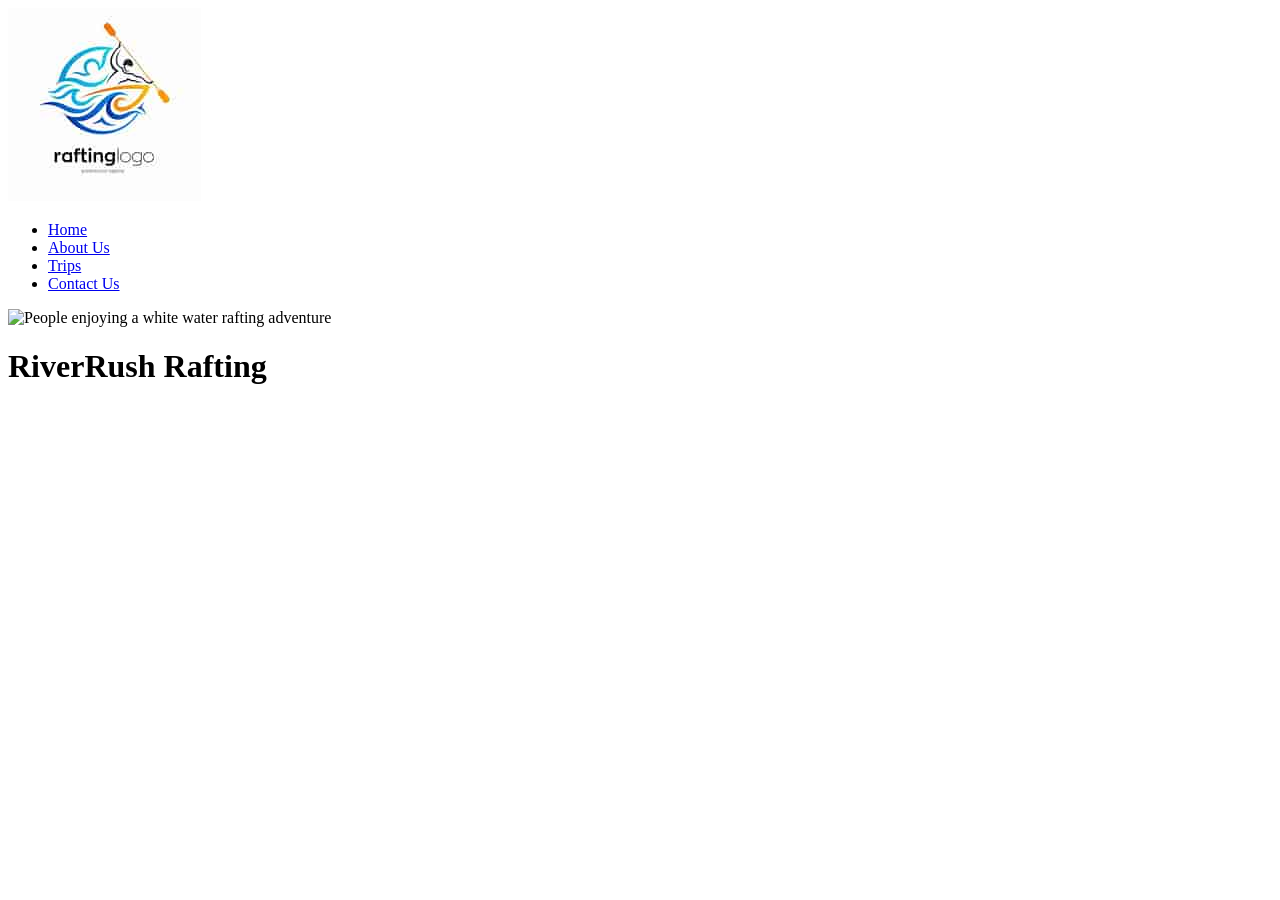
==== wwr/about.html @ 67f52243 "structure is complete" ====
<!DOCTYPE html>
<html lang="en">

<head>
    <meta charset="UTF-8">
    <meta name="viewport" content="width=device-width, initial-scale=1.0">
    <meta name="description" content="Discover RiverRush Rafting, your destination for exciting
    white water rafting, adventures, unforgettable, experiences,and amazing autdoor activities.">
    <meta <meta name="author" content="Ugbede Yakubu">
    <title>RiverRush Rafting|About us</title>
    <link rel="stylesheet" href="styles/rafting.css">
</head>

<body>
    <header>
        <img src="images/rafting_logo.jpg" alt="RiverRush Rafting Company Logo">
        <nav>
            <ul>
                <li>
                    <a href="index.html">Home</a>
                </li>
                <li>
                    <a href="about.html">About Us</a>
                </li>
                <li>
                    <a href="Trips.html">Trips</a>
                </li>
                <li>
                    <a href="contact.html">Contact Us</a>
                </li>
            </ul>
        </nav>

    </header>
    <main>
        <div class="hero">
            <img src="images/rafting-background.jpg" alt="People enjoying a white water 
            rafting adventure">
            <h1>
                RiverRush Rafting
            </h1>
        </div>
    </main>
    <footer></footer>
</body>

</html>
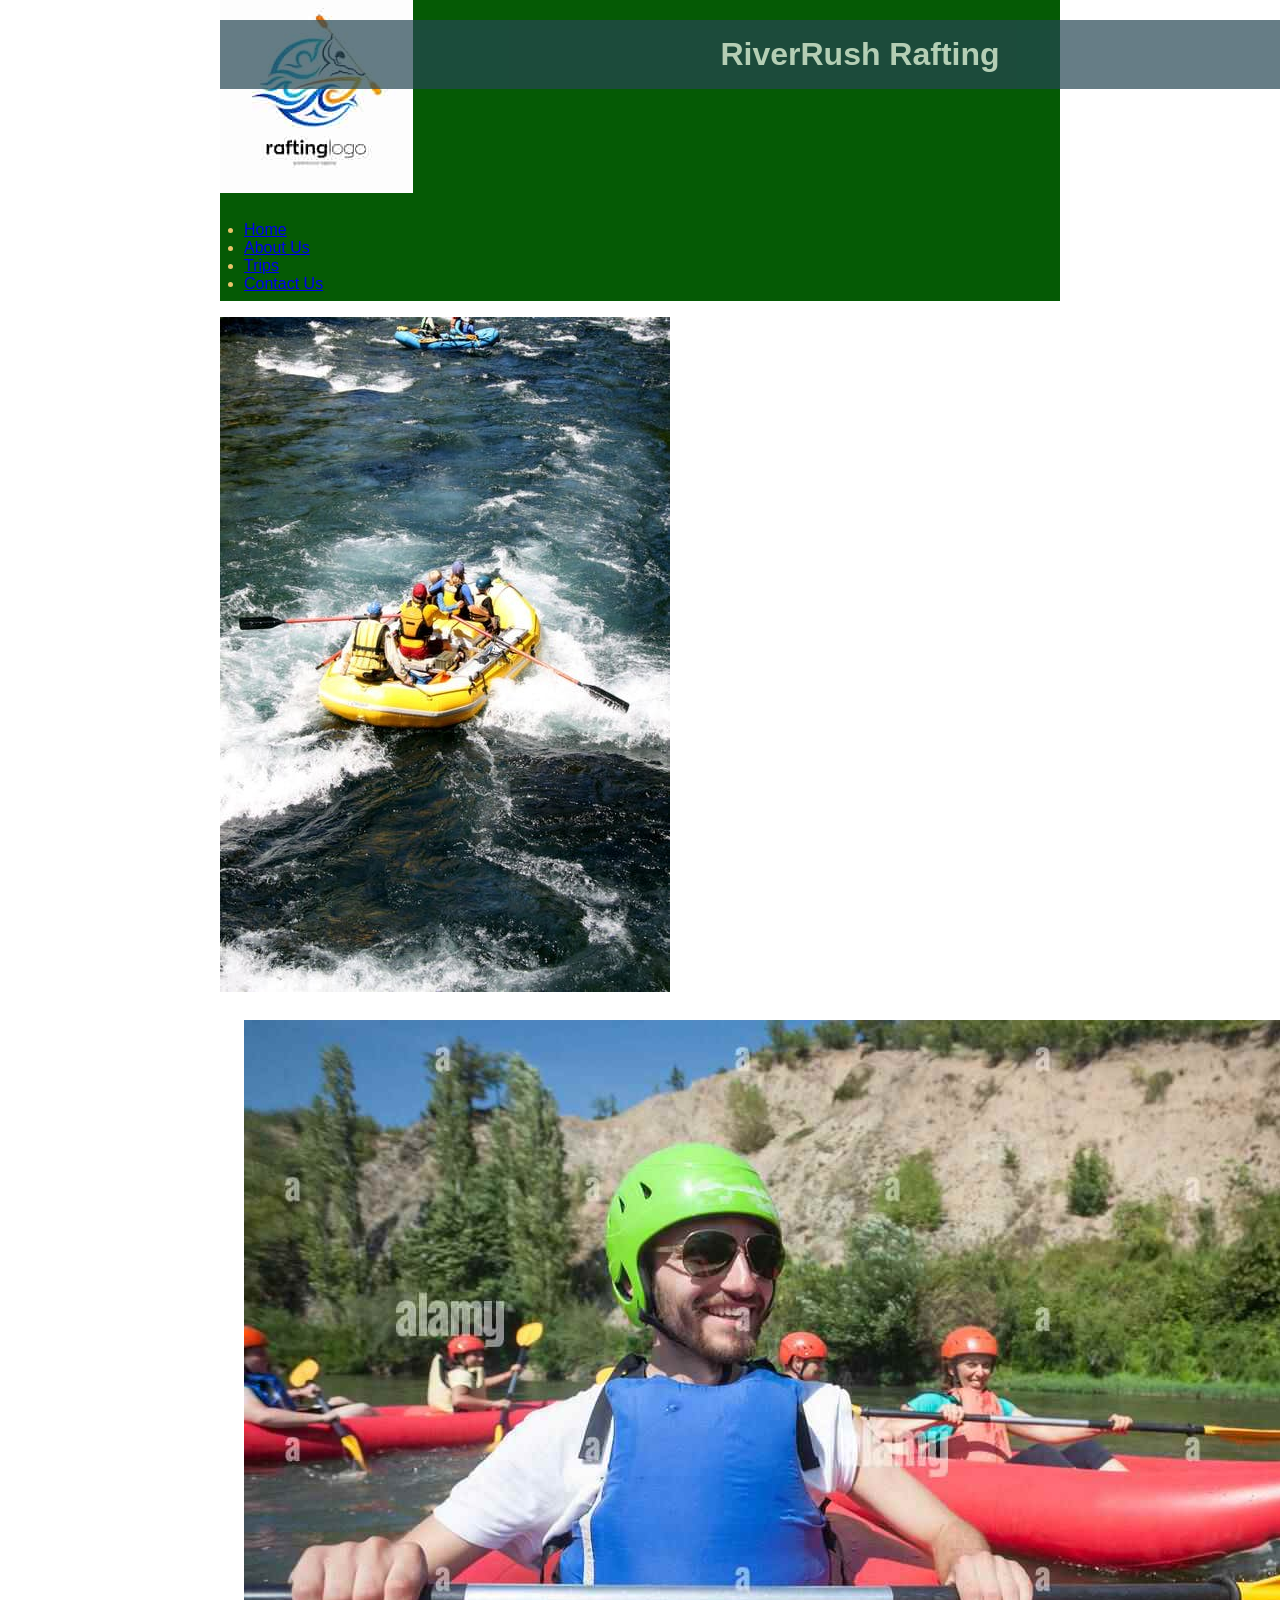
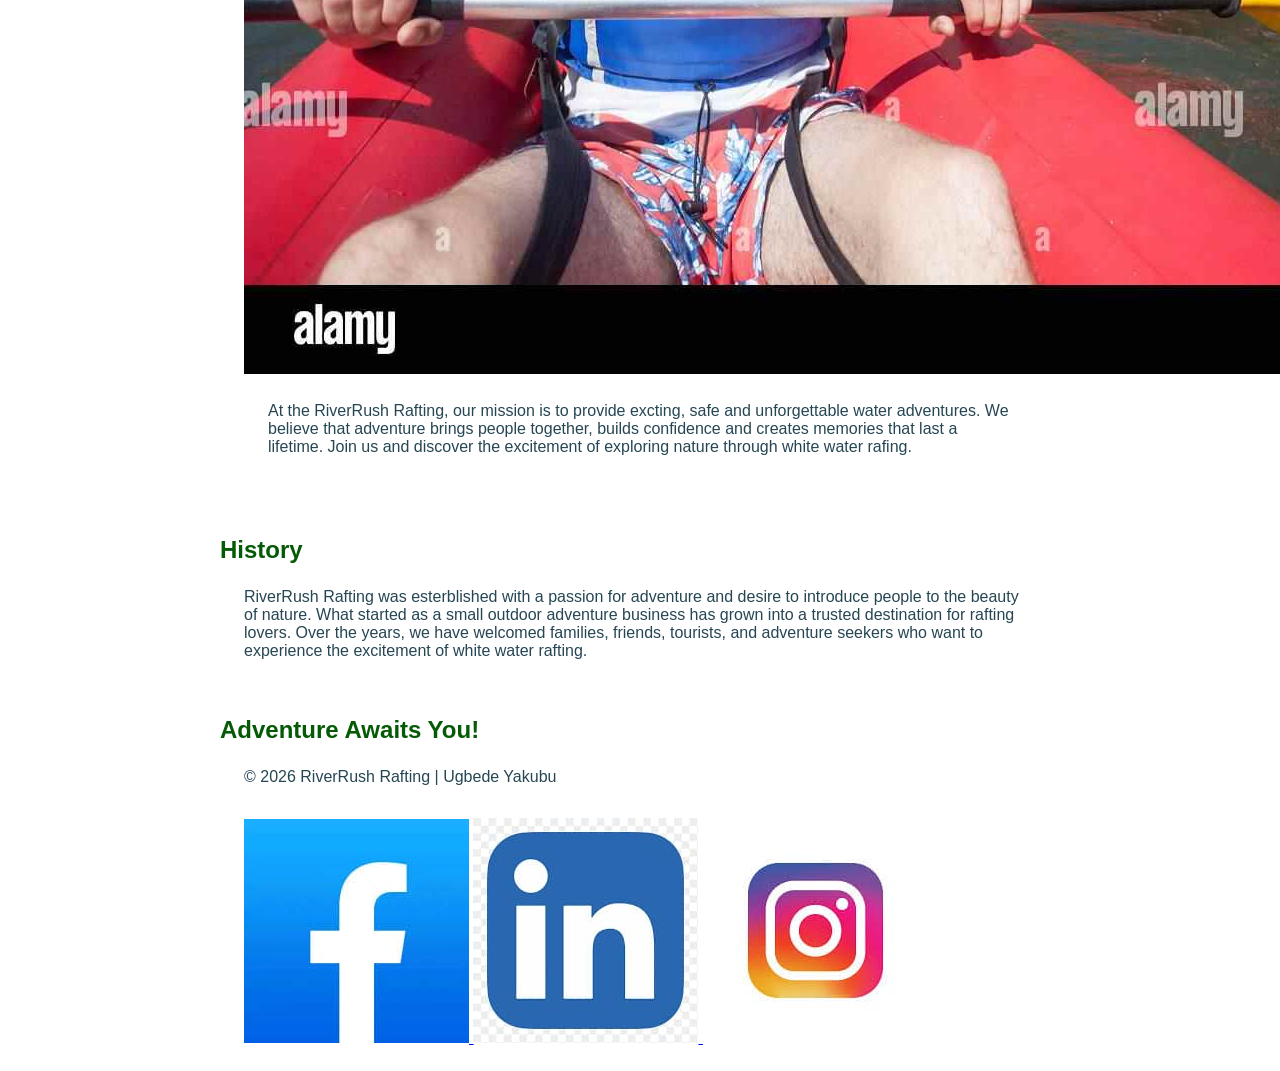
==== commit 5cd57293: "all changes" ====
--- a/wwr/about.html
+++ b/wwr/about.html
@@ -39,9 +39,44 @@
             <h1>
                 RiverRush Rafting
             </h1>
+            <article>
+                <img src="images/happy-client.jpg" alt="Happy rafting customer 
+                enjoying the adventure">
+                <p>At the RiverRush Rafting, our mission is to provide excting, safe
+                    and unforgettable water adventures. We believe that adventure
+                    brings people together, builds confidence and creates memories that
+                    last a lifetime. Join us and discover the excitement of exploring
+                    nature through white water rafing.
+                </p>
+            </article>
         </div>
+        <section class="history"> </section>
+        <h2>History</h2>
+        <p>
+            RiverRush Rafting was esterblished with a passion for adventure and
+            desire to introduce people to the beauty of nature. What started as a
+            small outdoor adventure business has grown into a trusted destination
+            for rafting lovers. Over the years, we have welcomed families, friends,
+            tourists, and adventure seekers who want to experience the excitement
+            of white water rafting.
+        </p>
+        <section class="adventures "> </section>
+        <h2>Adventure Awaits You!</h2>
     </main>
-    <footer></footer>
+    <footer>
+        <p>&copy; 2026 RiverRush Rafting | Ugbede Yakubu</p>
+        <nav class="socialmedia">
+            <a href="https://facebook.com">
+                <img src="images/facebook.svg.jpg" alt="Facebook Icon">
+            </a>
+            <a href="https://linkedin.com">
+                <img src="images/linkedin.svg.jpg" alt="LinkedIn 
+                Icon"> </a>
+            <a href="https://istagram.com">
+                <img src="images/instagram.svg.jpg" alt="instagram Icon">
+            </a>
+        </nav>
+    </footer>
 </body>
 
 </html>
--- a/wwr/styles/rafting.css
+++ b/wwr/styles/rafting.css
@@ -0,0 +1,69 @@
+:root {
+    --primary-color: #055a05; /* forest  green */
+    --secondary-color: #f4a261;/* warm sand */
+    --accent1-color: #264653;/* dark slate blue */
+    --accent2-color: #e9c46a; /* light golden yellow */
+    --heading-font: "Time New Roman", "Georgia" serif;
+    --body-font:Arial, Helvetica, sans-serif;
+}
+
+header {background-color: var(--primary-color);
+    color: var(--accent2-color);
+}
+
+* {
+    margin: 0;
+    padding: 0;
+    box-sizing: border-box;
+}
+
+body {
+    font-family: var(--body-font);
+    color: var(--accent1-color);
+}
+
+header, main, footer {
+    width: 840px;
+    margin: 0 auto;
+}
+
+h1, h2 {
+    font-family: var(--heading-font);
+    color: var(--primary-color);
+}
+
+nav, p, section, article {
+  margin: 16px;
+  padding: 8px;  
+}
+
+socialmedia a {
+    text-decoration: none;
+}
+
+hero {
+    position: relative;
+}
+
+hero img {
+    display: block;
+    width: 100%;
+    height: auto;
+}
+
+h1 {
+    position: absolute;
+    top: 20px;
+    width: 100%;
+    padding: 16px;
+    text-align: center;
+    opacity: 0.7;
+    background-color: var(--accent1-color);
+    color: #fff;/* white text-make sure there is 
+    enough contrast with the background-color */
+}
+
+hero article img {
+    float: right;
+    width: 125px;
+}
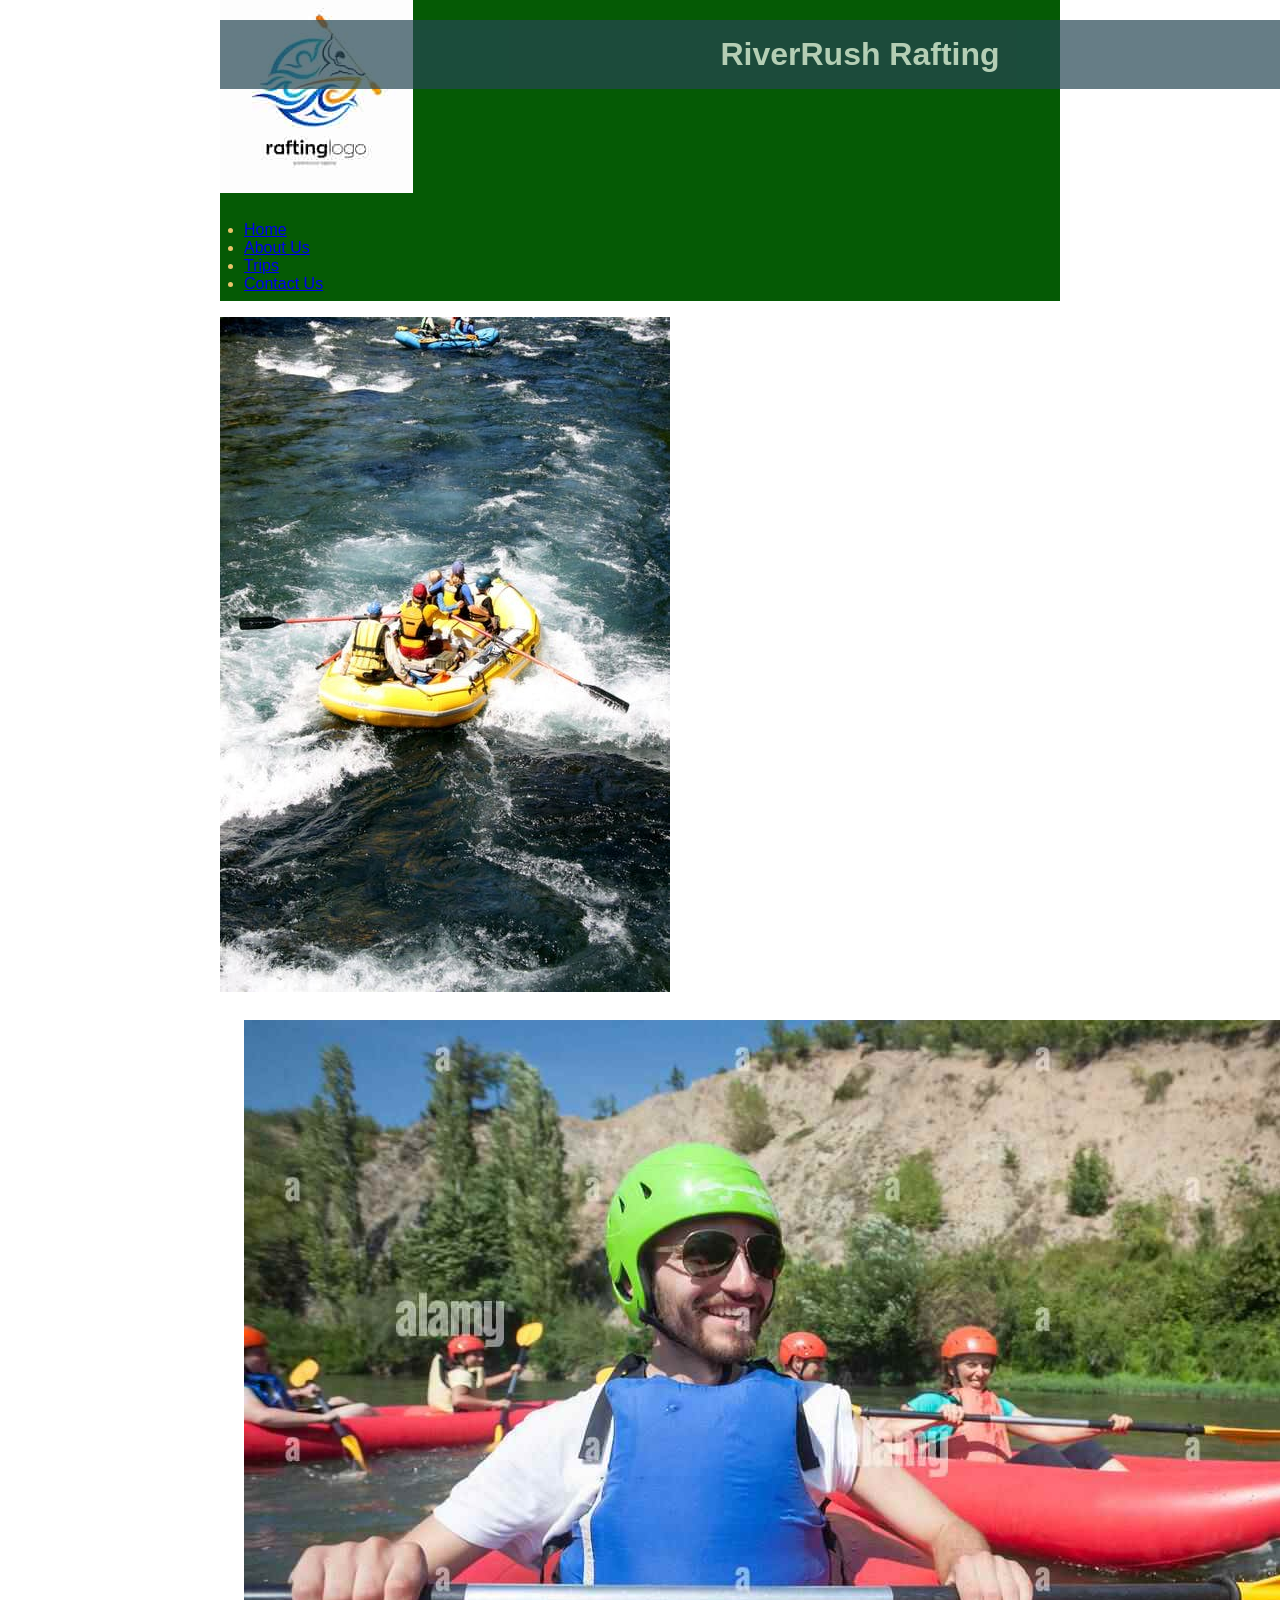
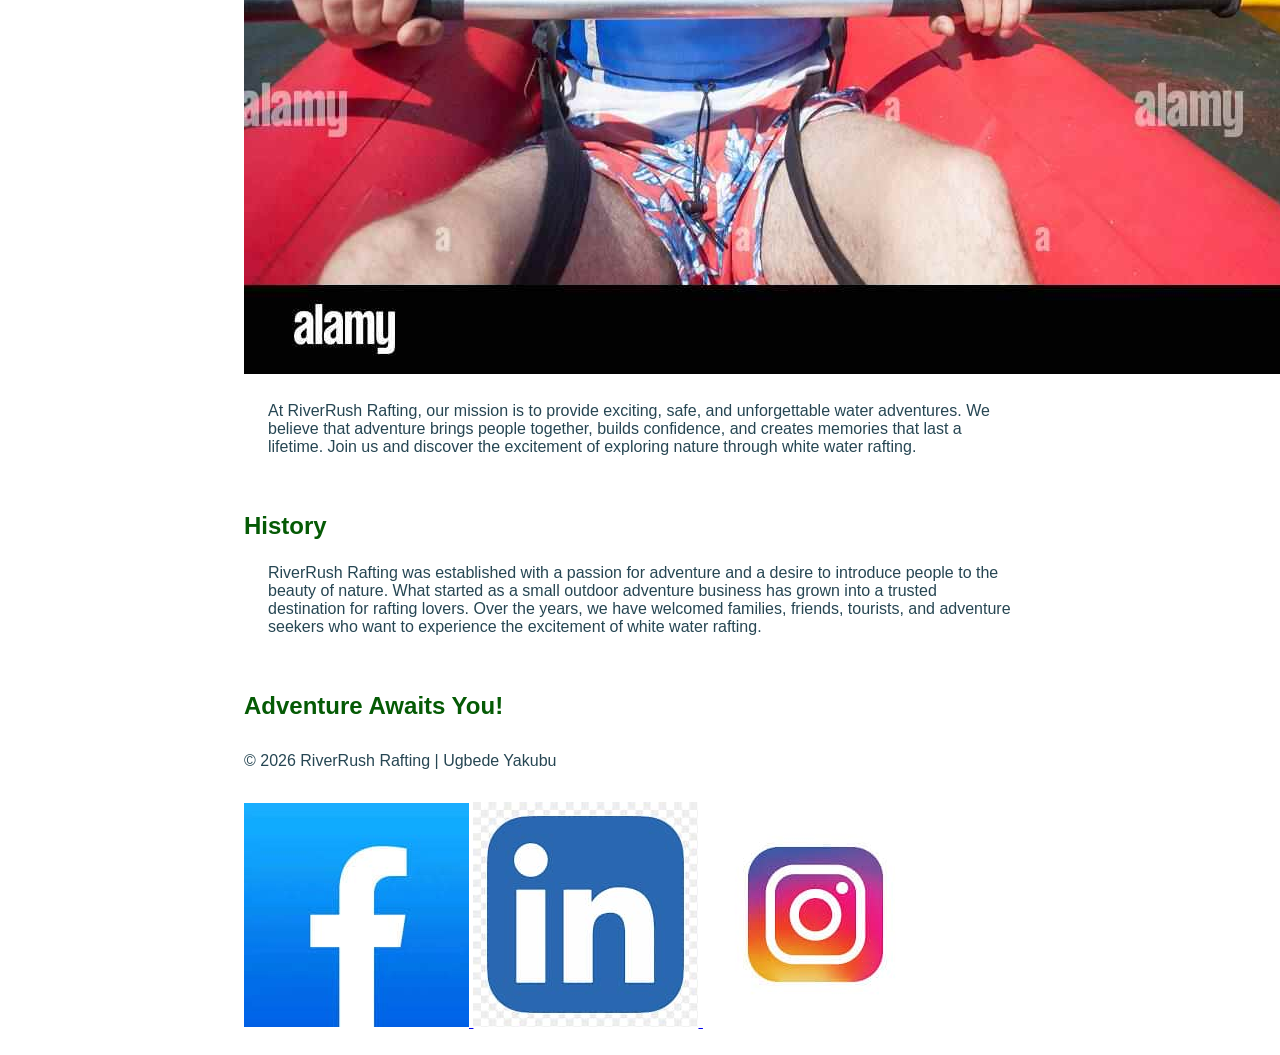
==== commit 32b84913: "all changes" ====
--- a/wwr/about.html
+++ b/wwr/about.html
@@ -4,10 +4,9 @@
 <head>
     <meta charset="UTF-8">
     <meta name="viewport" content="width=device-width, initial-scale=1.0">
-    <meta name="description" content="Discover RiverRush Rafting, your destination for exciting
-    white water rafting, adventures, unforgettable, experiences,and amazing autdoor activities.">
-    <meta <meta name="author" content="Ugbede Yakubu">
-    <title>RiverRush Rafting|About us</title>
+    <meta name="description" content="Discover RiverRush Rafting, your destination for exciting white water rafting adventures, unforgettable experiences, and amazing outdoor activities.">
+    <meta name="author" content="Ugbede Yakubu">
+    <title>RiverRush Rafting | About Us</title>
     <link rel="stylesheet" href="styles/rafting.css">
 </head>
 
@@ -16,67 +15,56 @@
         <img src="images/rafting_logo.jpg" alt="RiverRush Rafting Company Logo">
         <nav>
             <ul>
-                <li>
-                    <a href="index.html">Home</a>
-                </li>
-                <li>
-                    <a href="about.html">About Us</a>
-                </li>
-                <li>
-                    <a href="Trips.html">Trips</a>
-                </li>
-                <li>
-                    <a href="contact.html">Contact Us</a>
-                </li>
+                <li><a href="index.html">Home</a></li>
+                <li><a href="about.html">About Us</a></li>
+                <li><a href="trips.html">Trips</a></li>
+                <li><a href="contact.html">Contact Us</a></li>
             </ul>
         </nav>
+    </header>
 
-    </header>
     <main>
         <div class="hero">
-            <img src="images/rafting-background.jpg" alt="People enjoying a white water 
-            rafting adventure">
-            <h1>
-                RiverRush Rafting
-            </h1>
+            <img src="images/rafting-background.jpg" alt="People enjoying a white water rafting adventure">
+            <h1>RiverRush Rafting</h1>
             <article>
-                <img src="images/happy-client.jpg" alt="Happy rafting customer 
-                enjoying the adventure">
-                <p>At the RiverRush Rafting, our mission is to provide excting, safe
-                    and unforgettable water adventures. We believe that adventure
-                    brings people together, builds confidence and creates memories that
-                    last a lifetime. Join us and discover the excitement of exploring
-                    nature through white water rafing.
-                </p>
+                <img src="images/happy-client.jpg" alt="Happy rafting customer enjoying the adventure">
+                <p>At RiverRush Rafting, our mission is to provide exciting, safe, and unforgettable water adventures. We believe that adventure brings people together, builds confidence, and creates memories that last a lifetime. Join us and discover the excitement of exploring nature through white water rafting.</p>
             </article>
         </div>
-        <section class="history"> </section>
-        <h2>History</h2>
-        <p>
-            RiverRush Rafting was esterblished with a passion for adventure and
-            desire to introduce people to the beauty of nature. What started as a
-            small outdoor adventure business has grown into a trusted destination
-            for rafting lovers. Over the years, we have welcomed families, friends,
-            tourists, and adventure seekers who want to experience the excitement
-            of white water rafting.
-        </p>
-        <section class="adventures "> </section>
-        <h2>Adventure Awaits You!</h2>
+
+        <section class="history">
+            <h2>History</h2>
+            <p>RiverRush Rafting was established with a passion for adventure and a desire to introduce people to the beauty of nature. What started as a small outdoor adventure business has grown into a trusted destination for rafting lovers. Over the years, we have welcomed families, friends, tourists, and adventure seekers who want to experience the excitement of white water rafting.</p>
+        </section>
+
+        <section class="adventures">
+            <h2>Adventure Awaits You!</h2>
+        </section>
     </main>
+
     <footer>
         <p>&copy; 2026 RiverRush Rafting | Ugbede Yakubu</p>
         <nav class="socialmedia">
             <a href="https://facebook.com">
-                <img src="images/facebook.svg.jpg" alt="Facebook Icon">
+                <img src="images/facebook.svg.jpg" alt="Facebook">
             </a>
             <a href="https://linkedin.com">
-                <img src="images/linkedin.svg.jpg" alt="LinkedIn 
-                Icon"> </a>
-            <a href="https://istagram.com">
-                <img src="images/instagram.svg.jpg" alt="instagram Icon">
+                <img src="images/linkedin.svg.jpg" alt="LinkedIn">
+            </a>
+            <a href="https://instagram.com">
+                <img src="images/instagram.svg.jpg" alt="Instagram">
             </a>
         </nav>
     </footer>
 </body>
 
-</html>+</html>
+
+
+
+
+
+
+
+
--- a/wwr/styles/rafting.css
+++ b/wwr/styles/rafting.css
@@ -66,4 +66,8 @@
 hero article img {
     float: right;
     width: 125px;
-}+}
+
+
+
+
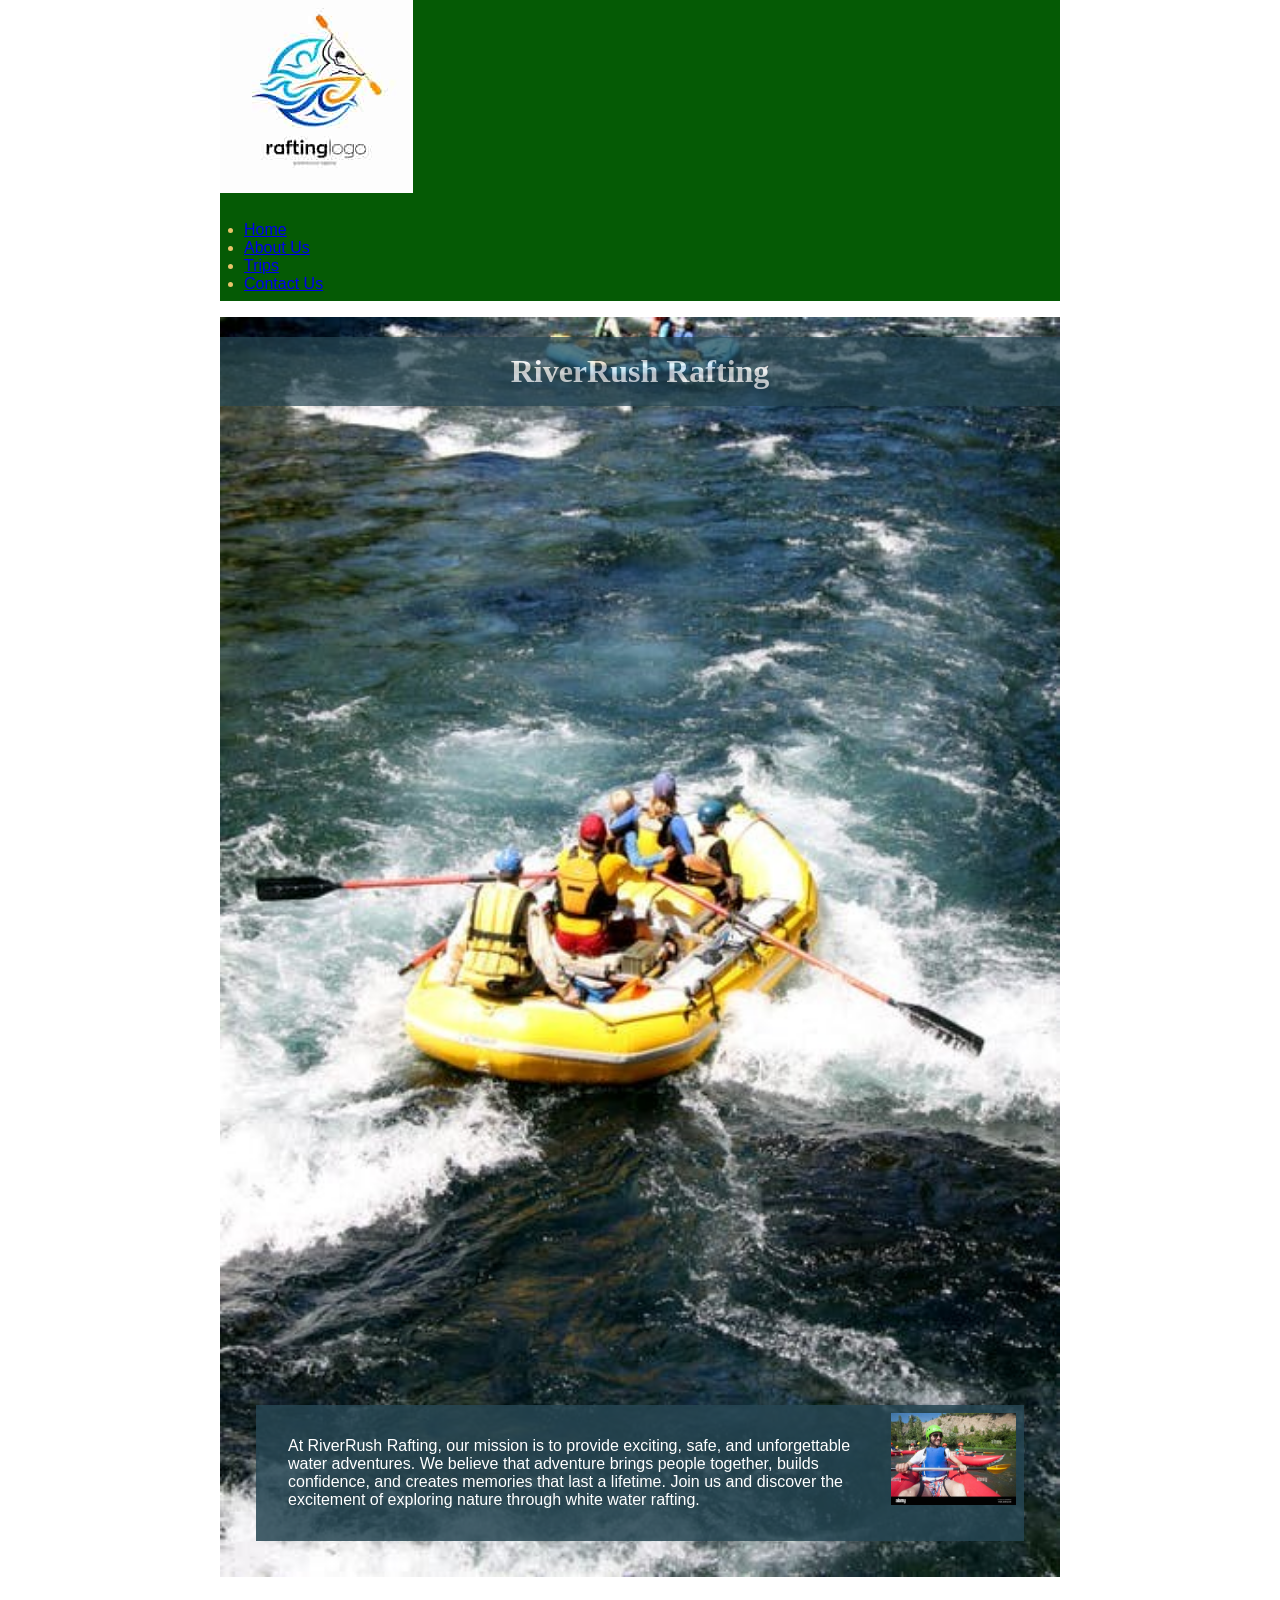
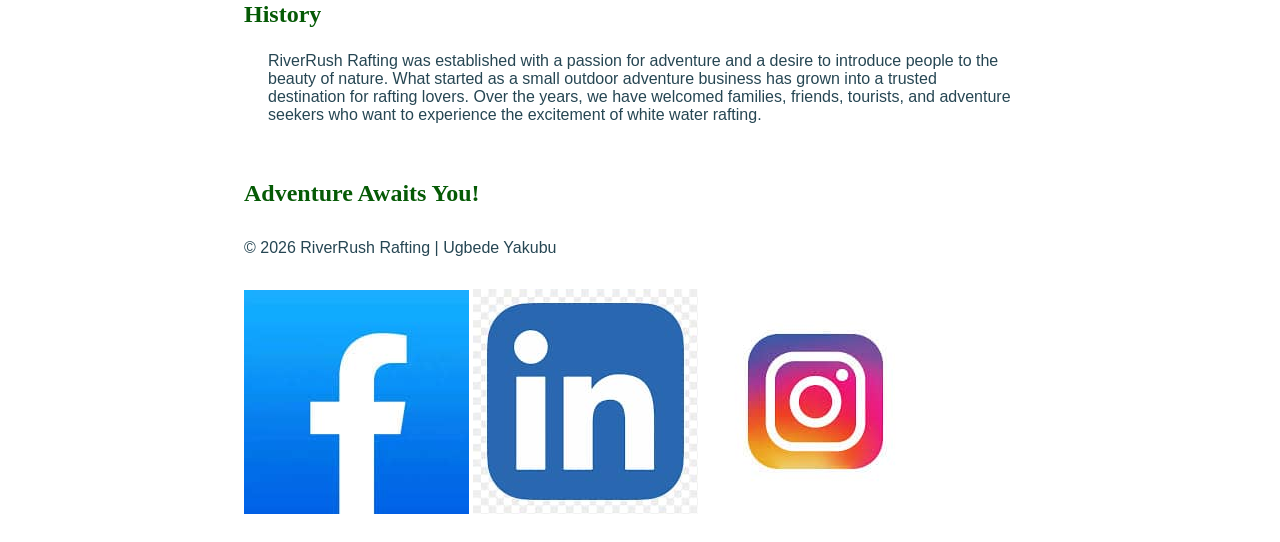
==== commit cd2c11ab: "all changes" ====
--- a/wwr/about.html
+++ b/wwr/about.html
@@ -4,7 +4,8 @@
 <head>
     <meta charset="UTF-8">
     <meta name="viewport" content="width=device-width, initial-scale=1.0">
-    <meta name="description" content="Discover RiverRush Rafting, your destination for exciting white water rafting adventures, unforgettable experiences, and amazing outdoor activities.">
+    <meta name="description"
+      content="Discover RiverRush Rafting, your destination for exciting white water rafting adventures, unforgettable experiences, and amazing outdoor activities.">
     <meta name="author" content="Ugbede Yakubu">
     <title>RiverRush Rafting | About Us</title>
     <link rel="stylesheet" href="styles/rafting.css">
@@ -25,17 +26,26 @@
 
     <main>
         <div class="hero">
-            <img src="images/rafting-background.jpg" alt="People enjoying a white water rafting adventure">
+            <img src="images/rafting-background.jpg"
+              alt="People enjoying a white water rafting adventure">
             <h1>RiverRush Rafting</h1>
             <article>
-                <img src="images/happy-client.jpg" alt="Happy rafting customer enjoying the adventure">
-                <p>At RiverRush Rafting, our mission is to provide exciting, safe, and unforgettable water adventures. We believe that adventure brings people together, builds confidence, and creates memories that last a lifetime. Join us and discover the excitement of exploring nature through white water rafting.</p>
+                <img src="images/happy-client.jpg"
+                  alt="Happy rafting customer enjoying the adventure">
+                <p>At RiverRush Rafting, our mission is to provide exciting, safe, and unforgettable
+                    water adventures. We believe that adventure brings people together, builds
+                    confidence, and creates memories that last a lifetime. Join us and discover the
+                    excitement of exploring nature through white water rafting.</p>
             </article>
         </div>
 
         <section class="history">
             <h2>History</h2>
-            <p>RiverRush Rafting was established with a passion for adventure and a desire to introduce people to the beauty of nature. What started as a small outdoor adventure business has grown into a trusted destination for rafting lovers. Over the years, we have welcomed families, friends, tourists, and adventure seekers who want to experience the excitement of white water rafting.</p>
+            <p>RiverRush Rafting was established with a passion for adventure and a desire to
+                introduce people to the beauty of nature. What started as a small outdoor adventure
+                business has grown into a trusted destination for rafting lovers. Over the years, we
+                have welcomed families, friends, tourists, and adventure seekers who want to
+                experience the excitement of white water rafting.</p>
         </section>
 
         <section class="adventures">
@@ -57,14 +67,7 @@
             </a>
         </nav>
     </footer>
+
 </body>
 
-</html>
-
-
-
-
-
-
-
-
+</html>
--- a/wwr/styles/rafting.css
+++ b/wwr/styles/rafting.css
@@ -1,14 +1,14 @@
 :root {
-    --primary-color: #055a05; /* forest  green */
-    --secondary-color: #f4a261;/* warm sand */
-    --accent1-color: #264653;/* dark slate blue */
-    --accent2-color: #e9c46a; /* light golden yellow */
-    --heading-font: "Time New Roman", "Georgia" serif;
-    --body-font:Arial, Helvetica, sans-serif;
-}
-
-header {background-color: var(--primary-color);
-    color: var(--accent2-color);
+    --primary-color: #055a05;
+    /* forest green */
+    --secondary-color: #f4a261;
+    /* warm sand */
+    --accent1-color: #264653;
+    /* dark slate blue */
+    --accent2-color: #e9c46a;
+    /* light golden yellow */
+    --heading-font: "Times New Roman", Georgia, serif;
+    --body-font: Arial, Helvetica, sans-serif;
 }
 
 * {
@@ -22,30 +22,41 @@
     color: var(--accent1-color);
 }
 
-header, main, footer {
+header,
+main,
+footer {
     width: 840px;
     margin: 0 auto;
 }
 
-h1, h2 {
+header {
+    background-color: var(--primary-color);
+    color: var(--accent2-color);
+}
+
+h1,
+h2 {
     font-family: var(--heading-font);
     color: var(--primary-color);
 }
 
-nav, p, section, article {
-  margin: 16px;
-  padding: 8px;  
+nav,
+p,
+section,
+article {
+    margin: 16px;
+    padding: 8px;
 }
 
-socialmedia a {
+.socialmedia a {
     text-decoration: none;
 }
 
-hero {
+.hero {
     position: relative;
 }
 
-hero img {
+.hero img {
     display: block;
     width: 100%;
     height: auto;
@@ -59,15 +70,20 @@
     text-align: center;
     opacity: 0.7;
     background-color: var(--accent1-color);
-    color: #fff;/* white text-make sure there is 
-    enough contrast with the background-color */
+    color: #fff;
 }
 
-hero article img {
+.hero article {
+    position: absolute;
+    bottom: 20px;
+    left: 20px;
+    right: 20px;
+    background-color: rgba(38, 70, 83, 0.85);
+    color: #fff;
+}
+
+.hero article img {
     float: right;
     width: 125px;
-}
-
-
-
-
+    margin-left: 12px;
+}
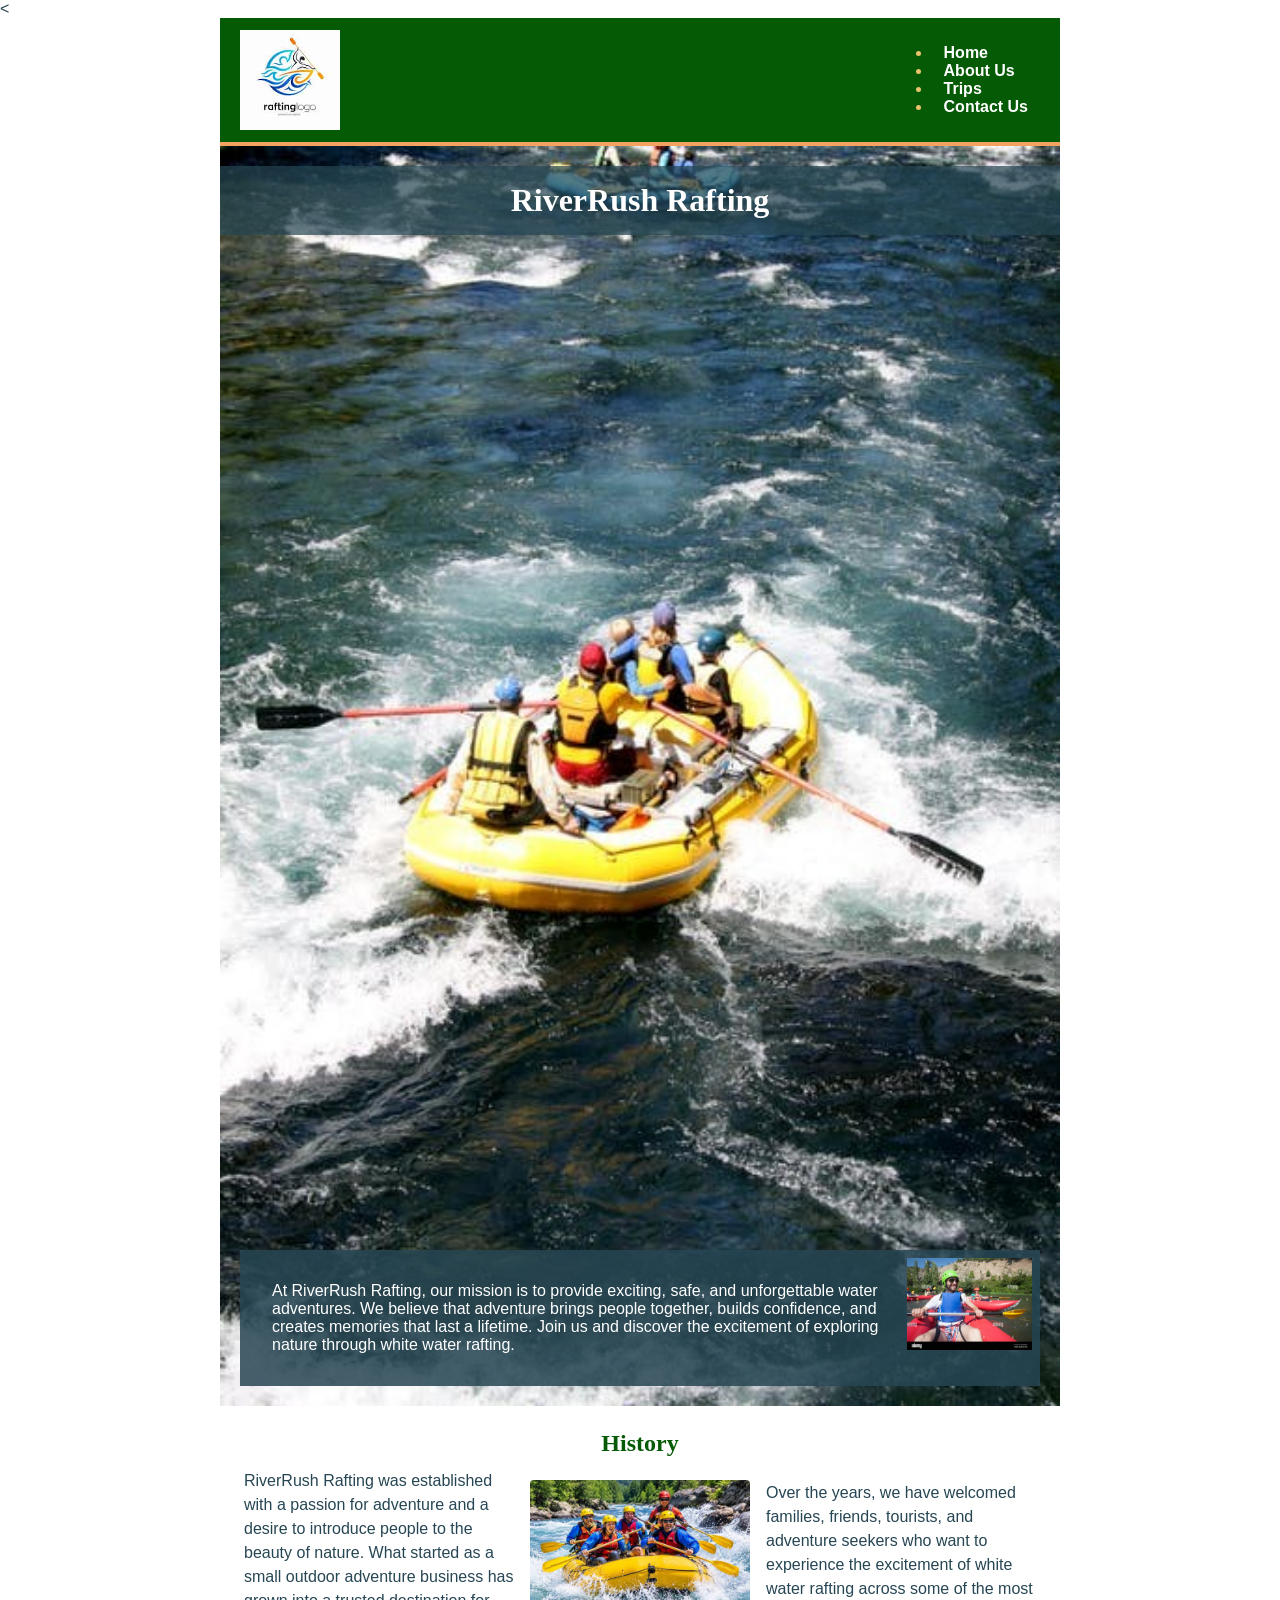
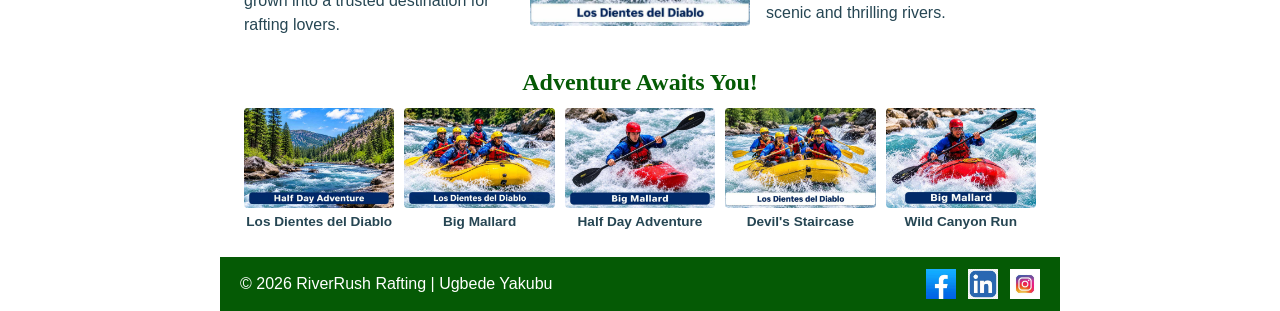
==== commit acfd36f9: "completed" ====
--- a/wwr/about.html
+++ b/wwr/about.html
@@ -1,73 +1,103 @@
-<!DOCTYPE html>
-<html lang="en">
+<<!DOCTYPE html>
+    <html lang="en">
 
-<head>
-    <meta charset="UTF-8">
-    <meta name="viewport" content="width=device-width, initial-scale=1.0">
-    <meta name="description"
-      content="Discover RiverRush Rafting, your destination for exciting white water rafting adventures, unforgettable experiences, and amazing outdoor activities.">
-    <meta name="author" content="Ugbede Yakubu">
-    <title>RiverRush Rafting | About Us</title>
-    <link rel="stylesheet" href="styles/rafting.css">
-</head>
+    <head>
+        <meta charset="UTF-8">
+        <meta name="viewport" content="width=device-width, initial-scale=1.0">
+        <meta name="description"
+          content="Discover RiverRush Rafting, your destination for exciting white water rafting adventures, unforgettable experiences, and amazing outdoor activities.">
+        <meta name="author" content="Ugbede Yakubu">
+        <title>RiverRush Rafting | About Us</title>
+        <link rel="stylesheet" href="styles/rafting.css">
+    </head>
 
-<body>
-    <header>
-        <img src="images/rafting_logo.jpg" alt="RiverRush Rafting Company Logo">
-        <nav>
-            <ul>
-                <li><a href="index.html">Home</a></li>
-                <li><a href="about.html">About Us</a></li>
-                <li><a href="trips.html">Trips</a></li>
-                <li><a href="contact.html">Contact Us</a></li>
-            </ul>
-        </nav>
-    </header>
+    <body>
+        <header>
+            <img src="images/rafting_logo.jpg" alt="RiverRush Rafting Company Logo">
+            <nav>
+                <ul>
+                    <li><a href="index.html">Home</a></li>
+                    <li><a href="about.html">About Us</a></li>
+                    <li><a href="trips.html">Trips</a></li>
+                    <li><a href="contact.html">Contact Us</a></li>
+                </ul>
+            </nav>
+        </header>
 
-    <main>
-        <div class="hero">
-            <img src="images/rafting-background.jpg"
-              alt="People enjoying a white water rafting adventure">
-            <h1>RiverRush Rafting</h1>
-            <article>
-                <img src="images/happy-client.jpg"
-                  alt="Happy rafting customer enjoying the adventure">
-                <p>At RiverRush Rafting, our mission is to provide exciting, safe, and unforgettable
-                    water adventures. We believe that adventure brings people together, builds
-                    confidence, and creates memories that last a lifetime. Join us and discover the
-                    excitement of exploring nature through white water rafting.</p>
-            </article>
-        </div>
+        <main>
+            <div class="hero">
+                <img src="images/rafting-background.jpg"
+                  alt="People enjoying a white water rafting adventure">
+                <h1>RiverRush Rafting</h1>
+                <article>
+                    <img src="images/happy-client.jpg"
+                      alt="Happy rafting customer enjoying the adventure">
+                    <p>At RiverRush Rafting, our mission is to provide exciting, safe, and
+                        unforgettable
+                        water adventures. We believe that adventure brings people together, builds
+                        confidence, and creates memories that last a lifetime. Join us and discover
+                        the
+                        excitement of exploring nature through white water rafting.</p>
+                </article>
+            </div>
 
-        <section class="history">
-            <h2>History</h2>
-            <p>RiverRush Rafting was established with a passion for adventure and a desire to
-                introduce people to the beauty of nature. What started as a small outdoor adventure
-                business has grown into a trusted destination for rafting lovers. Over the years, we
-                have welcomed families, friends, tourists, and adventure seekers who want to
-                experience the excitement of white water rafting.</p>
-        </section>
+            <section class="history">
+                <h2>History</h2>
+                <div class="history-content">
+                    <p>RiverRush Rafting was established with a passion for adventure and a desire
+                        to
+                        introduce people to the beauty of nature. What started as a small outdoor
+                        adventure
+                        business has grown into a trusted destination for rafting lovers.</p>
+                    <img src="images/lost-dientist.jpg" alt="RiverRush Rafting team on the river">
+                    <p>Over the years, we have welcomed families, friends, tourists, and adventure
+                        seekers who want to experience the excitement of white water rafting across
+                        some of the most scenic and thrilling rivers.</p>
+                </div>
+            </section>
 
-        <section class="adventures">
-            <h2>Adventure Awaits You!</h2>
-        </section>
-    </main>
+            <section class="adventures">
+                <h2>Adventure Awaits You!</h2>
+                <div class="adventure-gallery">
+                    <figure>
+                        <img src="images/half-day adventure.jpg" alt="Los Dientes del Diablo rapid">
+                        <figcaption>Los Dientes del Diablo</figcaption>
+                    </figure>
+                    <figure>
+                        <img src="images/lost-dientist2.jpg" alt="Big Mallard rapid">
+                        <figcaption>Big Mallard</figcaption>
+                    </figure>
+                    <figure>
+                        <img src="images/lost-dient3.jpg" alt="Half Day Adventure raft">
+                        <figcaption>Half Day Adventure</figcaption>
+                    </figure>
+                    <figure>
+                        <img src="images/lost-dientist.jpg" alt="Devil's Staircase rapid">
+                        <figcaption>Devil's Staircase</figcaption>
+                    </figure>
+                    <figure>
+                        <img src="images/big-mallard.jpg" alt="Wild Canyon Run expedition">
+                        <figcaption>Wild Canyon Run</figcaption>
+                    </figure>
+                </div>
+            </section>
+        </main>
 
-    <footer>
-        <p>&copy; 2026 RiverRush Rafting | Ugbede Yakubu</p>
-        <nav class="socialmedia">
-            <a href="https://facebook.com">
-                <img src="images/facebook.svg.jpg" alt="Facebook">
-            </a>
-            <a href="https://linkedin.com">
-                <img src="images/linkedin.svg.jpg" alt="LinkedIn">
-            </a>
-            <a href="https://instagram.com">
-                <img src="images/instagram.svg.jpg" alt="Instagram">
-            </a>
-        </nav>
-    </footer>
+        <footer>
+            <p>&copy; 2026 RiverRush Rafting | Ugbede Yakubu</p>
+            <nav class="socialmedia">
+                <a href="https://facebook.com">
+                    <img src="images/facebook.svg.jpg" alt="Facebook">
+                </a>
+                <a href="https://linkedin.com">
+                    <img src="images/linkedin.svg.jpg" alt="LinkedIn">
+                </a>
+                <a href="https://instagram.com">
+                    <img src="images/instagram.svg.jpg" alt="Instagram">
+                </a>
+            </nav>
+        </footer>
 
-</body>
+    </body>
 
-</html>+    </html>
--- a/wwr/styles/rafting.css
+++ b/wwr/styles/rafting.css
@@ -2,7 +2,7 @@
     --primary-color: #055a05;
     /* forest green */
     --secondary-color: #f4a261;
-    /* warm sand */
+    /* warm sand (restored variable used in header border) */
     --accent1-color: #264653;
     /* dark slate blue */
     --accent2-color: #e9c46a;
@@ -25,13 +25,47 @@
 header,
 main,
 footer {
-    width: 840px;
+    max-width: 840px;
+    width: 100%;
     margin: 0 auto;
 }
 
+/* --- UPGRADED HEADER: CSS Grid + Flexbox --- */
 header {
+    display: grid;
+    grid-template-columns: 150px 1fr;
+    align-items: center;
     background-color: var(--primary-color);
     color: var(--accent2-color);
+    border-bottom: 4px solid var(--secondary-color);
+    padding: 12px 20px;
+}
+
+header img {
+    width: 100px;
+    height: auto;
+}
+
+header nav {
+    display: flex;
+    justify-content: flex-end;
+    gap: 16px;
+    margin: 0;
+    padding: 0;
+}
+
+header nav a {
+    color: #ffffff;
+    text-decoration: none;
+    font-weight: bold;
+    padding: 8px 12px;
+    border-radius: 4px;
+    transition: background-color 0.3s ease, color 0.3s ease;
+}
+
+header nav a:hover {
+    background-color: var(--accent2-color);
+    color: var(--accent1-color);
 }
 
 h1,
@@ -48,10 +82,7 @@
     padding: 8px;
 }
 
-.socialmedia a {
-    text-decoration: none;
-}
-
+/* --- HERO SECTION (Preserved from Week 03) --- */
 .hero {
     position: relative;
 }
@@ -62,14 +93,13 @@
     height: auto;
 }
 
-h1 {
+.hero h1 {
     position: absolute;
     top: 20px;
     width: 100%;
     padding: 16px;
     text-align: center;
-    opacity: 0.7;
-    background-color: var(--accent1-color);
+    background-color: rgba(38, 70, 83, 0.7);
     color: #fff;
 }
 
@@ -78,6 +108,8 @@
     bottom: 20px;
     left: 20px;
     right: 20px;
+    margin: 0;
+    overflow: auto;
     background-color: rgba(38, 70, 83, 0.85);
     color: #fff;
 }
@@ -86,4 +118,98 @@
     float: right;
     width: 125px;
     margin-left: 12px;
-}+}
+
+/* --- NEW HISTORY SECTION: 3-Column Grid --- */
+.history h2 {
+    text-align: center;
+    margin-bottom: 12px;
+}
+
+.history-content {
+    display: grid;
+    grid-template-columns: 1fr 220px 1fr;
+    gap: 16px;
+    align-items: center;
+}
+
+.history-content img {
+    width: 100%;
+    height: auto;
+    border-radius: 4px;
+}
+
+.history-content p {
+    margin: 0;
+    padding: 0;
+    line-height: 1.5;
+}
+
+/* --- NEW ADVENTURES SECTION: 5 Horizontal Figures --- */
+.adventures h2 {
+    text-align: center;
+    margin-bottom: 12px;
+}
+
+.adventure-gallery {
+    display: grid;
+    grid-template-columns: repeat(5, 1fr);
+    gap: 10px;
+}
+
+.adventure-gallery figure {
+    display: flex;
+    flex-direction: column;
+    align-items: center;
+    text-align: center;
+}
+
+.adventure-gallery img {
+    width: 100%;
+    height: 100px;
+    object-fit: cover;
+    border-radius: 4px;
+}
+
+.adventure-gallery figcaption {
+    margin-top: 6px;
+    font-size: 0.85rem;
+    font-weight: bold;
+    color: var(--accent1-color);
+}
+
+/* --- UPGRADED FOOTER: Flexbox with Social Icons Right --- */
+footer {
+    display: flex;
+    justify-content: space-between;
+    align-items: center;
+    background-color: var(--primary-color);
+    color: #ffffff;
+    padding: 12px 20px;
+    margin-top: 20px;
+}
+
+footer p {
+    margin: 0;
+    padding: 0;
+}
+
+.socialmedia {
+    display: flex;
+    gap: 12px;
+    margin: 0;
+    padding: 0;
+}
+
+.socialmedia a {
+    text-decoration: none;
+}
+
+.socialmedia img {
+    width: 30px;
+    height: 30px;
+    display: block;
+}
+
+
+
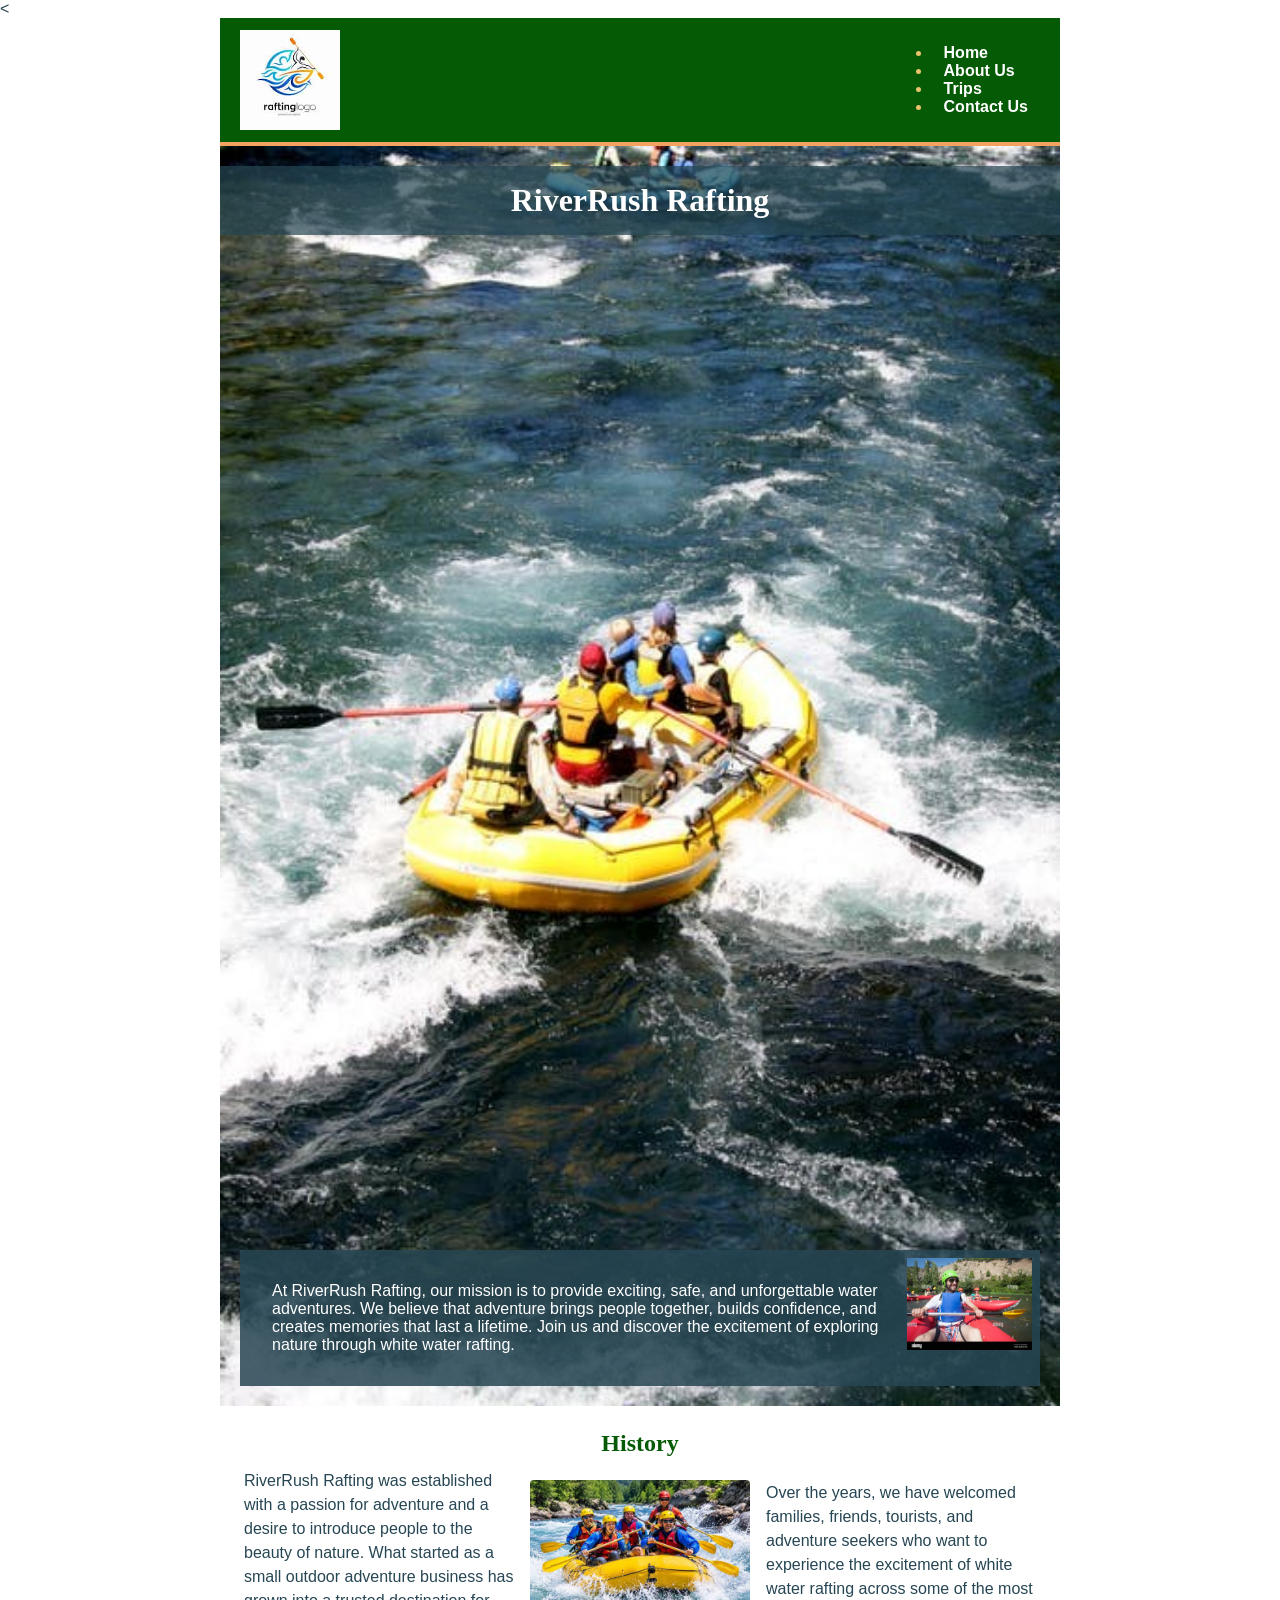
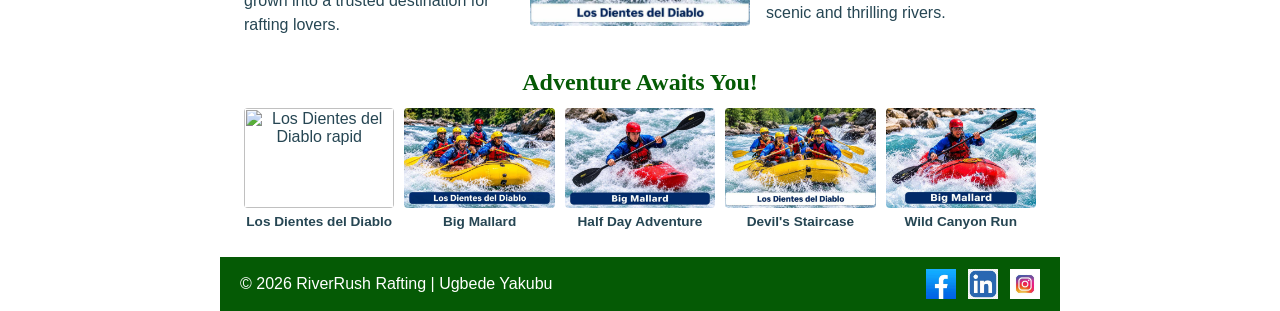
==== commit 46c9bee5: "commit all" ====
--- a/wwr/about.html
+++ b/wwr/about.html
@@ -60,7 +60,7 @@
                 <h2>Adventure Awaits You!</h2>
                 <div class="adventure-gallery">
                     <figure>
-                        <img src="images/half-day adventure.jpg" alt="Los Dientes del Diablo rapid">
+                        <img src="images/half-day-adventure.jpg" alt="Los Dientes del Diablo rapid">
                         <figcaption>Los Dientes del Diablo</figcaption>
                     </figure>
                     <figure>
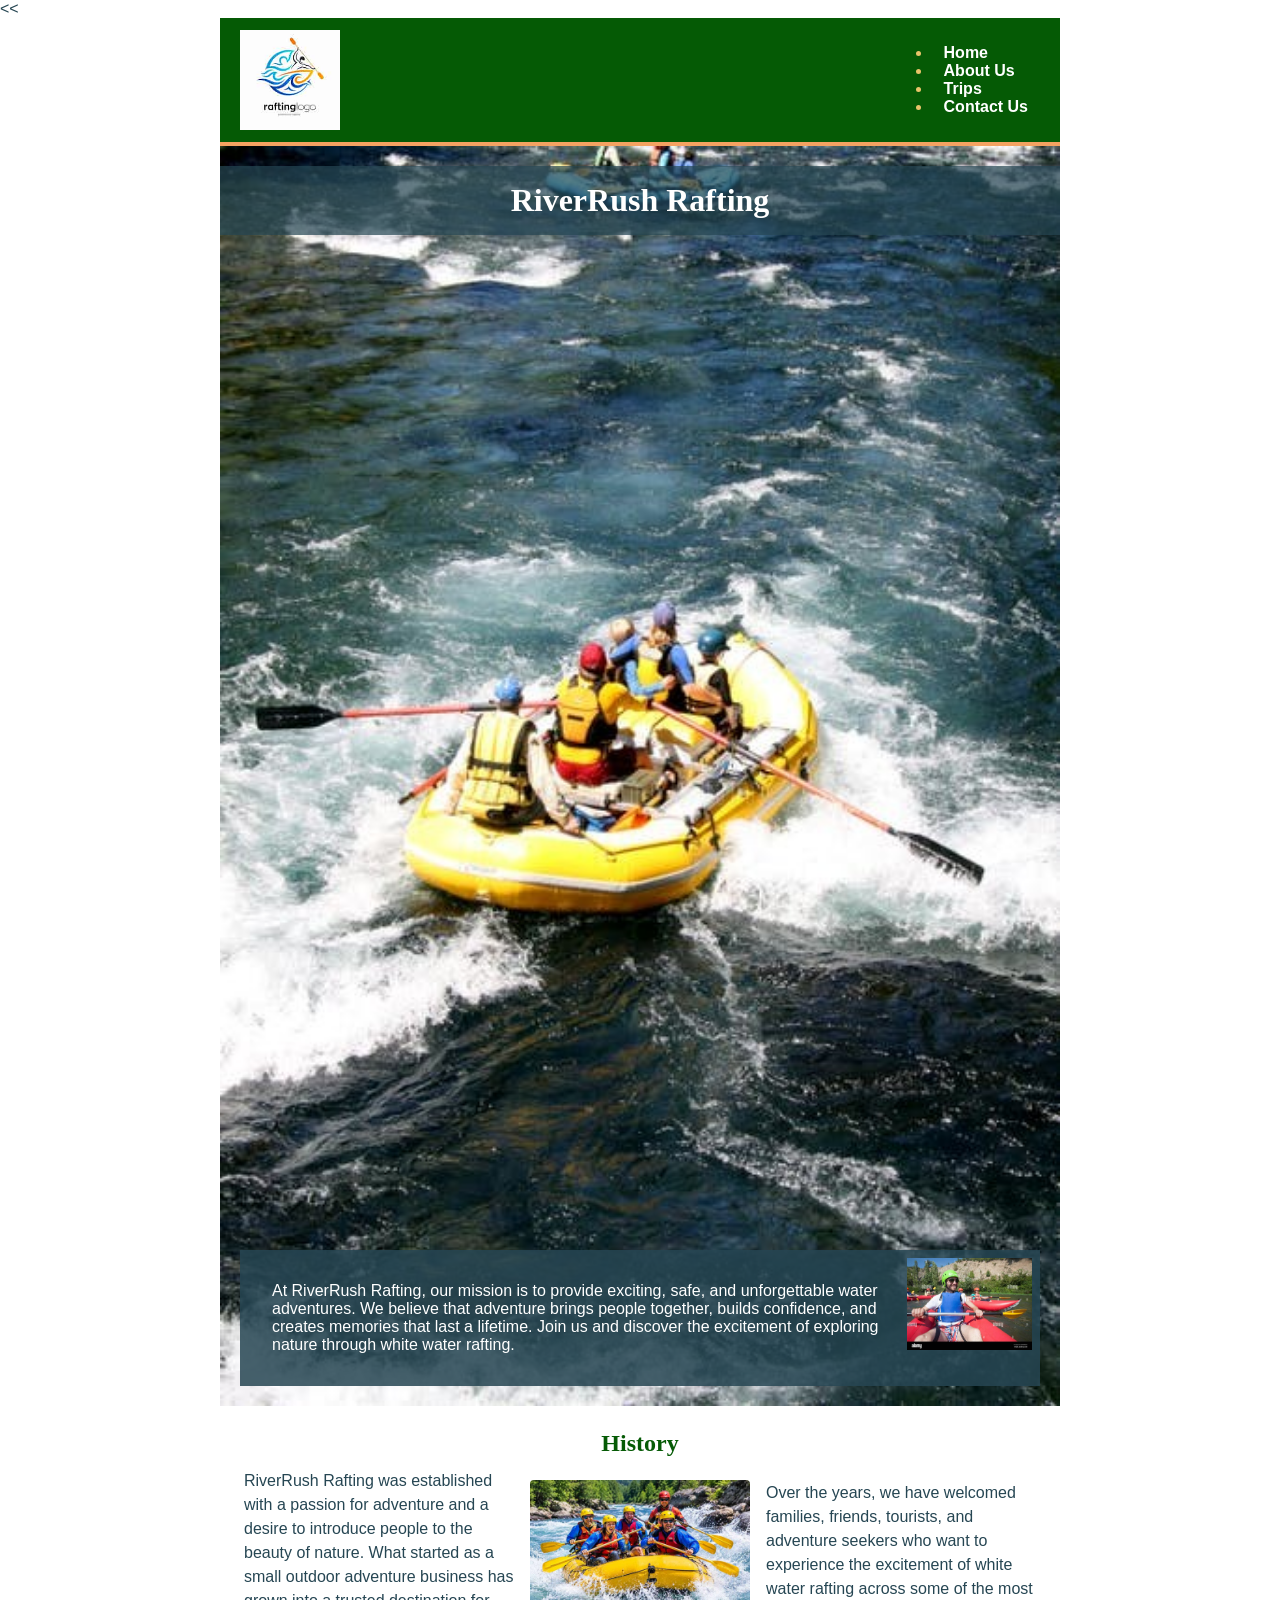
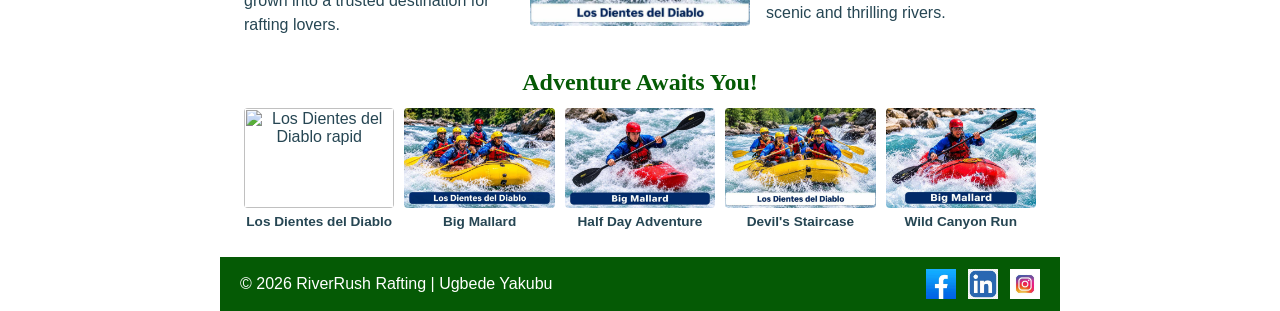
==== commit e99cefbc: "all changes" ====
--- a/wwr/about.html
+++ b/wwr/about.html
@@ -1,4 +1,4 @@
-<<!DOCTYPE html>
+<<<!DOCTYPE html>
     <html lang="en">
 
     <head>
